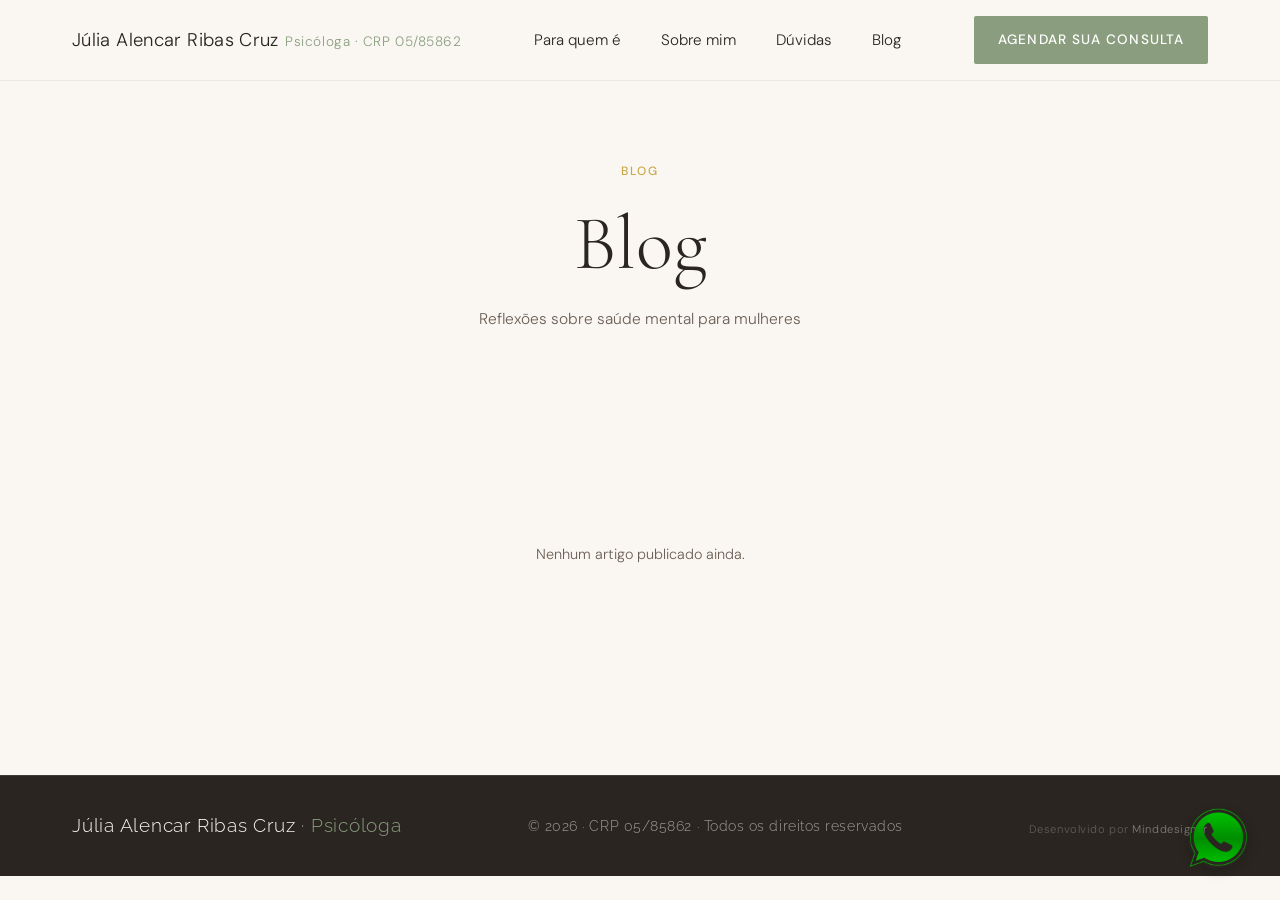
==== blog.html @ 01891c6b "página blog.html criada" ====
<!DOCTYPE html>
<html lang="pt-BR">
<head>
  <meta charset="UTF-8">
  <link rel="icon" type="image/x-icon" href="favicon.ico">
  <link rel="apple-touch-icon" href="apple-touch-icon.png">
  <meta name="viewport" content="width=device-width, initial-scale=1.0">
  <title>Blog · Júlia Alencar</title>
  <meta name="description" content="Reflexões sobre saúde mental para mulheres.">

  <link rel="preconnect" href="https://fonts.googleapis.com">
  <link rel="preconnect" href="https://fonts.gstatic.com" crossorigin>
  <link href="https://fonts.googleapis.com/css2?family=Cormorant+Garamond:ital,wght@0,300;0,400;1,300;1,400&family=DM+Sans:wght@300;400;500;700&display=swap" rel="stylesheet">
  <link href="https://fonts.googleapis.com/css2?family=Raleway:wght@300;400;500&display=swap" rel="stylesheet">

  <link rel="stylesheet" href="css/style.css?v=20">
  <script src="https://identity.netlify.com/v1/netlify-identity-widget.js"></script>
</head>
<body>

  <!-- ===================== NAV ===================== -->
  <header class="nav">
    <div class="container">
      <a href="/" class="nav-logo">
        <span class="nav-logo-name">Júlia Alencar<span class="nav-logo-extra"> Ribas Cruz</span></span>
        <span class="nav-logo-crp"><span class="nav-logo-extra">Psicóloga · </span>CRP 05/85862</span>
      </a>
      <ul class="nav-links">
        <li><a href="/#paraquem">Para quem é</a></li>
        <li><a href="/#sobre">Sobre mim</a></li>
        <li><a href="/#faq">Dúvidas</a></li>
        <li><a href="/blog">Blog</a></li>
      </ul>
      <div class="nav-cta">
        <a href="https://wa.me/5521990695000" class="btn btn-primary" target="_blank" rel="noopener">Agendar sua consulta</a>
      </div>
    </div>
  </header>

  <!-- ===================== BLOG HEADER ===================== -->
  <section class="blog-page-header">
    <span class="label">Blog</span>
    <h1>Blog</h1>
    <p class="blog-subtitle">Reflexões sobre saúde mental para mulheres</p>
  </section>

  <!-- ===================== BLOG GRID ===================== -->
  <section class="blog-section">
    <div class="blog-grid" id="blog-grid" data-limit="all">
      <div class="blog-loading">Carregando artigos...</div>
    </div>
  </section>

  <!-- ===================== FOOTER ===================== -->
  <footer class="footer">
    <div class="container">
      <div class="footer-logo">Júlia Alencar Ribas Cruz <span class="accent">· Psicóloga</span></div>
      <div class="footer-copy">© 2026 · CRP 05/85862 · Todos os direitos reservados</div>
      <div class="footer-agency">
        Desenvolvido por
        <a href="https://minddesigner.site" target="_blank" rel="noopener">Minddesigner</a>
      </div>
    </div>
  </footer>

  <a href="https://wa.me/5521990695000" class="whatsapp-float" target="_blank" rel="noopener" aria-label="Conversar no WhatsApp">
    <img src="img/iconewhats.png" alt="WhatsApp">
  </a>

  <script src="js/main.js?v=4"></script>
</body>
</html>
---- css/style.css ----
/* ===========================================================
   Júlia Alencar · Psicóloga — Stylesheet
   =========================================================== */

:root {
  --sage:        #8A9E7F;
  --sage-light:  #C5D4BC;
  --terra:       #C4845A;
  --gold:        #C9A84C;
  --bordeaux:    #7B2D3E;
  --cream:       #FAF7F2;
  --warm-white:  #F2EDE6;
  --ink:         #2A2520;
  --mid:         #6B5F56;
}

/* ---------- Reset & base ---------- */
* { margin: 0; padding: 0; box-sizing: border-box; }

html {
  scroll-behavior: smooth;
}

body {
  font-family: 'DM Sans', sans-serif;
  font-weight: 300;
  font-size: 1.05rem;
  color: var(--ink);
  background: var(--cream);
  line-height: 1.85;
  -webkit-font-smoothing: antialiased;
  overflow-x: hidden;
}

h1, h2, h3 {
  font-family: 'Cormorant Garamond', serif;
  color: var(--ink);
  line-height: 1.2;
}

h1 {
  font-size: clamp(3.5rem, 6vw, 5.5rem);
  font-weight: 300;
}

h2 {
  font-size: clamp(2.2rem, 3.5vw, 3.5rem);
  font-weight: 300;
}

h3 {
  font-size: clamp(1.5rem, 2.5vw, 2rem);
  font-weight: 400;
}

a {
  text-decoration: none;
  color: inherit;
}

.hero-content .subtitle,
.sobre-content p,
.faq-intro p,
.ajuda-content p,
.accordion-panel p,
.contato .subtitle,
.instagram .subtitle {
  text-align: justify;
}

img {
  display: block;
  max-width: 100%;
  filter: saturate(0.9);
}

.italic {
  font-style: italic;
}

/* ---------- Scroll-entrance animation (imagens) ----------
   Visíveis por padrão: o JS adiciona ".anim-ready" para esconder
   a imagem antes de animá-la. Se o JS não rodar, a foto permanece
   visível (sem animação) em vez de ficar invisível para sempre. */
.anim-img {
  transition: opacity 0.7s ease-out, transform 0.7s ease-out;
}

.anim-img.anim-ready.anim-left {
  opacity: 0;
  transform: translateX(-60px);
}

.anim-img.anim-ready.anim-right {
  opacity: 0;
  transform: translateX(60px);
}

.anim-img.anim-ready.anim-fade {
  opacity: 0;
  transform: translateY(20px);
}

@media (prefers-reduced-motion: reduce) {
  .anim-img {
    opacity: 1 !important;
    transform: none !important;
    transition: none !important;
  }
}

.container {
  max-width: 1200px;
  margin: 0 auto;
  padding: 0 2rem;
}

.eyebrow {
  font-family: 'DM Sans', sans-serif;
  font-weight: 500;
  text-transform: uppercase;
  letter-spacing: 0.12em;
  font-size: 0.8rem;
}

/* ---------- Buttons ---------- */
.btn {
  display: inline-block;
  font-family: 'DM Sans', sans-serif;
  font-weight: 500;
  font-size: 0.95rem;
  letter-spacing: 0.02em;
  padding: 0.95rem 2rem;
  border-radius: 2px;
  border: none;
  cursor: pointer;
  transition: background-color 0.2s ease, color 0.2s ease, opacity 0.2s ease;
}

.btn-primary,
.btn-whatsapp {
  padding: 1rem 2.5rem;
  text-transform: uppercase;
  letter-spacing: 0.08em;
  background: var(--sage);
  color: #FFFFFF;
}

.btn-primary:hover,
.btn-whatsapp:hover {
  background: var(--bordeaux);
}

.btn-ghost {
  background: transparent;
  color: var(--ink);
  border: 1px solid rgba(42, 37, 32, 0.2);
}

/* ---------- Blog ---------- */
.blog-page-header {
  padding: 10rem 5rem 3rem;
  text-align: center;
  background: var(--cream);
}
.blog-page-header .blog-subtitle {
  margin-top: 1rem;
}
.blog-section {
  padding: 7rem 5rem;
  background: var(--cream);
}
.blog-header {
  text-align: center;
  margin-bottom: 4rem;
}
.blog-subtitle {
  font-size: 0.97rem;
  color: var(--mid);
  font-weight: 300;
  line-height: 1.7;
  max-width: 480px;
  margin: 0 auto;
}
.blog-grid {
  display: grid;
  grid-template-columns: repeat(3, 1fr);
  gap: 2rem;
  margin-bottom: 3rem;
}
.blog-card {
  background: white;
  border-radius: 2px;
  overflow: hidden;
  border: 1px solid var(--sage-light);
  transition: transform 0.2s, box-shadow 0.2s;
}
.blog-card:hover {
  transform: translateY(-4px);
  box-shadow: 0 8px 24px rgba(0,0,0,0.08);
}
.blog-card-img {
  width: 100%;
  height: 200px;
  object-fit: cover;
  background: var(--warm-white);
}
.blog-card-body {
  padding: 1.5rem;
}
.blog-card-date {
  font-size: 0.72rem;
  color: var(--gold);
  letter-spacing: 0.1em;
  text-transform: uppercase;
  margin-bottom: 0.5rem;
}
.blog-card-title {
  font-family: 'Cormorant Garamond', serif;
  font-size: 1.3rem;
  font-weight: 400;
  color: var(--ink);
  margin-bottom: 0.8rem;
  line-height: 1.3;
}
.blog-card-excerpt {
  font-size: 0.88rem;
  color: var(--mid);
  font-weight: 300;
  line-height: 1.7;
  margin-bottom: 1rem;
}
.blog-card-link {
  font-size: 0.8rem;
  color: var(--sage);
  text-decoration: none;
  font-weight: 500;
  letter-spacing: 0.05em;
  border-bottom: 1px solid var(--sage-light);
  padding-bottom: 2px;
}
.blog-cta {
  text-align: center;
}
.blog-loading {
  text-align: center;
  color: var(--mid);
  font-size: 0.9rem;
  padding: 3rem;
  grid-column: 1/-1;
}
@media (max-width: 768px) {
  .blog-page-header { padding: 7rem 1.5rem 2rem; }
  .blog-section { padding: 4rem 1.5rem; }
  .blog-grid { grid-template-columns: 1fr; }
}

.btn-ghost:hover {
  border-color: var(--sage);
  color: var(--sage);
}

.btn-whatsapp {
  display: inline-flex;
  align-items: center;
  gap: 0.6rem;
}

.btn-whatsapp svg {
  width: 20px;
  height: 20px;
  fill: currentColor;
}

/* ---------- WhatsApp flutuante ---------- */
.whatsapp-float {
  position: fixed;
  bottom: 2rem;
  right: 2rem;
  width: 60px;
  height: 60px;
  z-index: 999;
  border-radius: 50%;
  box-shadow: 0 4px 12px rgba(0, 0, 0, 0.2);
  animation: whatsapp-pulse 1.5s ease-in-out infinite;
}

.whatsapp-float img {
  width: 100%;
  height: 100%;
  display: block;
  filter: none;
}

@keyframes whatsapp-pulse {
  0%, 100% { transform: scale(1); }
  50% { transform: scale(1.1); }
}

@media (prefers-reduced-motion: reduce) {
  .whatsapp-float {
    animation: none;
  }
}

/* ---------- Nav ---------- */
.nav {
  position: fixed;
  top: 0;
  left: 0;
  right: 0;
  z-index: 100;
  background: rgba(250, 247, 242, 0.92);
  backdrop-filter: blur(8px);
  -webkit-backdrop-filter: blur(8px);
  border-bottom: 1px solid rgba(138, 158, 127, 0.15);
}

.nav .container {
  display: flex;
  align-items: center;
  justify-content: space-between;
  height: 80px;
}

.nav-logo {
  display: flex;
  align-items: baseline;
  gap: 0.4rem;
  font-family: 'DM Sans', sans-serif;
  font-weight: 300;
}

.nav-logo-name {
  font-size: 1.15rem;
  color: var(--ink);
  letter-spacing: 0.02em;
}

.nav-logo-crp {
  font-size: 0.85rem;
  color: var(--sage);
  letter-spacing: 0.04em;
}

.nav-links {
  display: flex;
  gap: 2.5rem;
  list-style: none;
  font-size: 0.95rem;
}

.nav-links a {
  transition: color 0.2s ease;
}

.nav-links a:hover {
  color: var(--sage);
}

.nav-cta .btn {
  padding: 0.7rem 1.5rem;
  font-size: 0.85rem;
}

.nav-toggle {
  display: none;
}

/* ---------- Hero ---------- */
.hero {
  display: grid;
  grid-template-columns: 1fr 1fr;
  min-height: 100vh;
  padding-top: 80px;
  align-items: stretch;
}

.hero-content {
  padding: 3rem 4rem 3rem 2rem;
  max-width: 560px;
  display: flex;
  flex-direction: column;
  justify-content: center;
}

.hero-content .eyebrow {
  color: var(--gold);
  margin-bottom: 1.5rem;
}

.hero-content h1 {
  margin-bottom: 1.5rem;
}

.hero-content h1 .accent {
  font-style: italic;
  color: var(--terra);
}

.hero-content .subtitle {
  color: var(--mid);
  font-size: 1.1rem;
  margin-bottom: 1.5rem;
  max-width: 460px;
}

.hero-meta {
  font-family: 'DM Sans', sans-serif;
  font-size: 0.85rem;
  color: var(--mid);
  margin-bottom: 2rem;
}

.hero-actions {
  display: flex;
  gap: 1rem;
  flex-wrap: wrap;
}

.hero-media {
  position: relative;
  height: 100%;
  overflow: hidden;
}

.hero-media img {
  position: absolute;
  inset: 0;
  width: 100%;
  height: 100%;
  object-fit: cover;
  object-position: top center;
}

/* ---------- Sobre ---------- */
.sobre {
  display: grid;
  grid-template-columns: 1fr 1fr;
  background: var(--warm-white);
}

.sobre-media {
  position: relative;
  aspect-ratio: 4 / 5;
  overflow: hidden;
}

.sobre-media img {
  width: 100%;
  height: 100%;
  object-fit: cover;
  object-position: top center;
  position: absolute;
  inset: 0;
}

.sobre-media::after {
  content: '';
  position: absolute;
  inset: 0;
  background: linear-gradient(135deg, rgba(196, 132, 90, 0.08), transparent);
}

.sobre-content {
  padding: 5rem 4rem;
  display: flex;
  flex-direction: column;
  justify-content: center;
}

.label {
  font-family: 'DM Sans', sans-serif;
  font-weight: 500;
  text-transform: uppercase;
  letter-spacing: 0.18em;
  font-size: 0.75rem;
  color: var(--gold);
  margin-bottom: 1rem;
  display: block;
}

.sobre-content h2 {
  margin-bottom: 1.75rem;
}

.sobre-content h2 .accent {
  font-style: italic;
  color: var(--terra);
}

.sobre-content p {
  color: var(--mid);
  margin-bottom: 1.25rem;
  max-width: 520px;
}

.formacao-list {
  list-style: none;
  margin: 0.5rem 0 1.5rem;
  max-width: 520px;
}

.formacao-list li {
  margin-bottom: 0.6rem;
  color: var(--mid);
  font-size: 0.95rem;
}

.formacao-list li::before {
  content: '●';
  color: var(--sage);
  margin-right: 0.75rem;
  font-size: 0.6rem;
  vertical-align: middle;
}

.crp-line {
  margin-top: 1.5rem;
  padding-top: 1.25rem;
  border-top: 1px solid var(--sage);
  font-size: 0.9rem;
  color: var(--mid);
  max-width: 520px;
}

/* ---------- Section header (shared) ---------- */
.section-header {
  text-align: center;
  max-width: 640px;
  margin: 0 auto 3.5rem;
}

.section-header .label {
  margin-bottom: 1rem;
}

.section-header h2 {
  margin-bottom: 1.25rem;
}

.section-header .subtitle {
  color: var(--mid);
}

/* ---------- Para quem é ---------- */
.paraquem {
  background: var(--cream);
  padding: 6rem 0;
}

.cards-grid {
  display: grid;
  grid-template-columns: 1fr 1fr 1fr;
  align-items: stretch;
  gap: 1.5rem;
  max-width: 1200px;
  margin: 0 auto 3rem;
}

.card {
  background: var(--sage);
  border-left: 4px solid var(--terra);
  border-radius: 16px;
  padding: 2.5rem;
  box-shadow: 0 12px 28px rgba(138, 158, 127, 0.25);
}

.card-icon {
  display: flex;
  align-items: center;
  justify-content: center;
  width: 2.5rem;
  height: 2.5rem;
  border-radius: 50%;
  border: 2px solid #fff;
  color: #fff;
  font-size: 1.1rem;
  margin-bottom: 1.25rem;
}

.card h3 {
  font-family: 'DM Sans', sans-serif;
  font-weight: 700;
  color: #fff;
  font-size: 1.2rem;
  margin-bottom: 0.6rem;
}

.card p {
  color: #fff;
  opacity: 0.9;
  font-weight: 300;
  font-size: 0.95rem;
}

.paraquem-cta {
  text-align: center;
}

/* ---------- Como a psicoterapia pode te ajudar ---------- */
.ajuda {
  display: grid;
  grid-template-columns: 1fr 1fr;
  background: var(--warm-white);
}

.ajuda-content {
  padding: 5rem 4rem;
  display: flex;
  flex-direction: column;
  justify-content: center;
}

.ajuda-content h2 {
  margin-bottom: 1.75rem;
}

.ajuda-content h2 .accent {
  font-style: italic;
  color: var(--terra);
}

.ajuda-content p {
  color: var(--mid);
  margin-bottom: 1.25rem;
  max-width: 520px;
}

.ajuda-content .tags {
  margin-top: 0.75rem;
  max-width: 420px;
}

.ajuda-media {
  position: relative;
  aspect-ratio: 4 / 5;
  overflow: hidden;
}

.ajuda-media img {
  width: 100%;
  height: 100%;
  object-fit: cover;
  object-position: top center;
  position: absolute;
  inset: 0;
}

.tags {
  display: flex;
  flex-direction: row;
  gap: 1rem;
}

.tag {
  background: var(--sage-light);
  color: var(--sage);
  font-family: 'DM Sans', sans-serif;
  font-weight: 500;
  text-transform: uppercase;
  letter-spacing: 0.06em;
  font-size: 0.75rem;
  padding: 0.5rem 1rem;
  border-radius: 2px;
  text-align: center;
}

/* ---------- FAQ ---------- */
.faq {
  background: var(--warm-white);
  padding: 6rem 0;
}

.faq .container {
  display: grid;
  grid-template-columns: 2fr 3fr;
  gap: 4rem;
}

.faq-intro h2 {
  margin: 1rem 0 1.25rem;
}

.faq-intro p {
  color: var(--mid);
  margin-bottom: 1.5rem;
  max-width: 380px;
}

.faq-link {
  color: var(--sage);
  font-weight: 500;
  display: inline-block;
  transition: opacity 0.2s ease;
}

.faq-link:hover {
  opacity: 0.7;
}

.accordion-item {
  border-bottom: 1px solid rgba(138, 158, 127, 0.25);
}

.accordion-item:first-child {
  border-top: 1px solid rgba(138, 158, 127, 0.25);
}

.accordion-trigger {
  width: 100%;
  display: flex;
  justify-content: space-between;
  align-items: center;
  background: none;
  border: none;
  text-align: left;
  font-family: 'DM Sans', sans-serif;
  font-size: 1.05rem;
  font-weight: 500;
  color: var(--ink);
  padding: 1.5rem 0;
  cursor: pointer;
}

.accordion-trigger .arrow {
  flex-shrink: 0;
  margin-left: 1.5rem;
  transition: transform 0.25s ease;
  color: var(--sage);
}

.accordion-item.open .accordion-trigger .arrow {
  transform: rotate(180deg);
}

.accordion-panel {
  max-height: 0;
  overflow: hidden;
  transition: max-height 0.3s ease;
}

.accordion-panel p {
  color: var(--mid);
  padding-bottom: 1.5rem;
  max-width: 560px;
}

/* ---------- CTA Final / Contato ---------- */
.contato {
  background: var(--ink);
  padding: 6rem 0;
}

.contato .container {
  display: grid;
  grid-template-columns: 1fr 1fr;
  gap: 3rem;
  align-items: center;
}


.contato h2 {
  color: var(--cream);
  margin-bottom: 1.25rem;
}

.contato h2 .accent {
  font-style: italic;
  color: var(--sage-light);
}

.contato .subtitle {
  color: var(--warm-white);
  opacity: 0.8;
  max-width: 440px;
}

.contato-right {
  display: flex;
  flex-direction: column;
  align-items: flex-start;
  gap: 1rem;
}

.contato-note {
  color: var(--warm-white);
  opacity: 0.7;
  font-size: 0.9rem;
}

/* ---------- Instagram ---------- */
.instagram {
  display: grid;
  grid-template-columns: 1fr 1fr;
  min-height: 100vh;
  background: var(--ink);
}

.instagram-media {
  position: relative;
  overflow: hidden;
}

.instagram-media img {
  width: 100%;
  height: 100%;
  object-fit: cover;
  object-position: center top;
  position: absolute;
  inset: 0;
}

.instagram-content {
  padding: 4rem;
  display: flex;
  flex-direction: column;
  justify-content: center;
}

.instagram .label {
  margin-bottom: 1.25rem;
}

.instagram h2 {
  color: var(--cream);
  margin-bottom: 1.5rem;
}

.instagram .subtitle {
  color: var(--warm-white);
  opacity: 0.8;
  max-width: 460px;
  margin-bottom: 2rem;
}

.instagram-handle {
  display: block;
  font-family: 'Cormorant Garamond', serif;
  font-style: italic;
  font-size: 1.4rem;
  color: var(--sage-light);
  margin-bottom: 2.25rem;
}

/* ---------- Footer ---------- */
.footer {
  background: var(--ink);
  border-top: 1px solid rgba(250, 247, 242, 0.1);
  padding: 2rem 0;
}

.footer .container {
  display: flex;
  justify-content: space-between;
  align-items: center;
  flex-wrap: wrap;
  gap: 1rem;
}

.footer-logo {
  font-family: 'Raleway', sans-serif;
  font-weight: 300;
  letter-spacing: 0.04em;
  font-size: 1.2rem;
  color: var(--cream);
}

.footer-logo .accent {
  color: var(--sage);
}

.footer-copy {
  font-family: 'Raleway', sans-serif;
  font-weight: 300;
  letter-spacing: 0.04em;
  color: var(--warm-white);
  opacity: 0.6;
  font-size: 0.85rem;
}

.footer-agency {
  font-family: 'DM Sans', sans-serif;
  font-size: 0.7rem;
  color: rgba(255, 255, 255, 0.25);
  letter-spacing: 0.05em;
  margin-top: 0.4rem;
}

.footer-agency a {
  color: rgba(255, 255, 255, 0.4);
  text-decoration: none;
  transition: color 0.2s;
}

.footer-agency a:hover {
  color: #8A9E7F;
}

/* ---------- Placeholder TODO ---------- */
.todo {
  background: rgba(201, 168, 76, 0.15);
  border: 1px dashed var(--gold);
  padding: 0.1rem 0.4rem;
  font-size: 0.85em;
}

/* ===========================================================
   Responsividade
   =========================================================== */
@media (max-width: 900px) {
  .container {
    padding: 0 1.5rem;
  }

  .nav-links {
    display: none;
  }

  .nav .container {
    height: auto;
    padding-top: 1rem;
    padding-bottom: 1rem;
  }

  .nav-logo {
    flex-shrink: 1;
    min-width: 0;
  }

  .nav-cta {
    flex-shrink: 0;
  }

  .nav-cta .btn {
    padding: 0.55rem 0.9rem;
    font-size: 0.72rem;
    white-space: nowrap;
  }

  .hero,
  .sobre,
  .ajuda,
  .faq .container,
  .contato .container {
    grid-template-columns: 1fr;
  }

  .hero {
    min-height: auto;
  }

  .hero-content {
    padding: 3rem 2rem 2rem;
    max-width: 100%;
  }

  .hero-media {
    min-height: 70vh;
  }

  .sobre-content,
  .ajuda-content {
    padding: 3rem 2rem;
  }

  .hero-media {
    order: -1;
  }

  .ajuda-media {
    order: -1;
  }

  .cards-grid {
    grid-template-columns: 1fr;
  }

  .faq {
    padding: 4rem 0;
  }

  .faq .container {
    gap: 2.5rem;
  }

  .contato .container {
    text-align: left;
  }

  .contato-right {
    align-items: flex-start;
  }

  .instagram {
    grid-template-columns: 1fr;
    min-height: auto;
  }

  .instagram-media {
    min-height: 420px;
  }

  .instagram-content {
    padding: 3rem 2rem;
  }

  .footer .container {
    flex-direction: column;
    align-items: flex-start;
  }
}

@media (max-width: 768px) {
  .container {
    padding: 0 1.25rem;
  }

  .nav {
    display: flex;
    flex-direction: column;
    align-items: center;
    text-align: center;
    padding: 0.6rem 1rem;
  }

  .nav .container {
    display: contents;
  }

  .nav-logo {
    text-align: center;
  }

  .nav-cta {
    width: 100%;
    margin-top: 0.4rem;
  }

  .nav-logo-name {
    font-size: 0.72rem;
    white-space: nowrap;
    text-align: center;
  }

  .nav-logo-crp {
    font-size: 0.62rem;
    white-space: nowrap;
    text-align: center;
  }

  .nav-logo-crp::before {
    content: "· ";
  }

  .footer-logo {
    font-size: 0.7rem;
    white-space: nowrap;
  }

  .footer-copy {
    font-size: 0.62rem;
    white-space: nowrap;
  }

  .hero-content {
    padding-left: 1.25rem;
    padding-right: 1.25rem;
  }

  .hero {
    padding-bottom: 2rem;
  }

  .paraquem {
    padding-top: 2rem;
  }

  .sobre-content,
  .ajuda-content,
  .instagram-content {
    padding-left: 1.25rem;
    padding-right: 1.25rem;
  }

  .tags {
    gap: 0.5rem;
    flex-wrap: wrap;
  }

  .tag {
    font-size: 0.65rem;
    letter-spacing: 0.03em;
    padding: 0.45rem 0.65rem;
  }

  .nav-cta .btn {
    display: block;
    width: 100%;
    margin: 0 auto;
    text-align: center;
    padding: 0.5rem 1rem;
    font-size: 0.75rem;
  }

  .hero-actions .btn,
  .paraquem-cta .btn,
  .instagram-content .btn,
  .contato-right .btn {
    width: 100%;
    text-align: center;
    justify-content: center;
  }

  .hero-media,
  .sobre-media,
  .ajuda-media,
  .instagram-media {
    width: 100%;
    aspect-ratio: auto;
  }

  .hero-media {
    height: 420px;
    min-height: 420px;
  }

  .hero-media img {
    object-position: center 5%;
  }

  .sobre-media {
    height: 420px;
    min-height: 420px;
  }

  .sobre-media img {
    object-position: center top;
  }

  .ajuda-media {
    height: 420px;
    min-height: 420px;
  }

  .ajuda-media img {
    object-position: center 15%;
  }

  .instagram-media {
    height: 400px;
    min-height: 400px;
  }

  .instagram-media img {
    object-position: center 5%;
  }

  .whatsapp-float {
    bottom: 1rem;
    right: 1rem;
  }
}
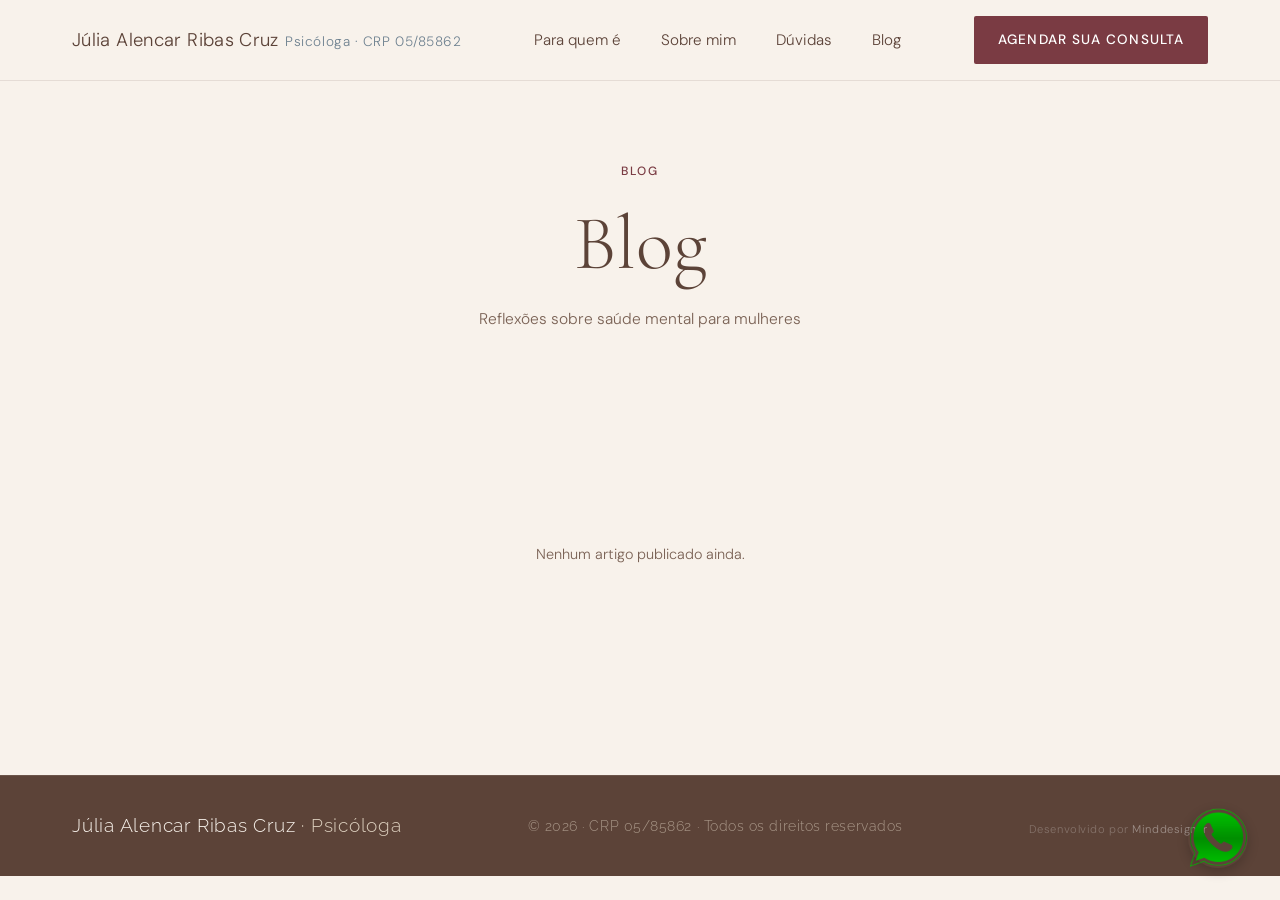
==== commit c171035e: "blog: três novos artigos da Júlia" ====
--- a/blog.html
+++ b/blog.html
@@ -13,7 +13,7 @@
   <link href="https://fonts.googleapis.com/css2?family=Cormorant+Garamond:ital,wght@0,300;0,400;1,300;1,400&family=DM+Sans:wght@300;400;500;700&display=swap" rel="stylesheet">
   <link href="https://fonts.googleapis.com/css2?family=Raleway:wght@300;400;500&display=swap" rel="stylesheet">
 
-  <link rel="stylesheet" href="css/style.css?v=20">
+  <link rel="stylesheet" href="css/style.css?v=22">
   <script src="https://identity.netlify.com/v1/netlify-identity-widget.js"></script>
 </head>
 <body>
--- a/css/style.css
+++ b/css/style.css
@@ -1,32 +1,34 @@
 /* ===========================================================
    Júlia Alencar · Psicóloga — Stylesheet
+   Nova paleta: Acolhimento, profundidade e transformação
    =========================================================== */
 
 :root {
-  --sage:        #8A9E7F;
-  --sage-light:  #C5D4BC;
-  --terra:       #C4845A;
-  --gold:        #C9A84C;
-  --bordeaux:    #7B2D3E;
-  --cream:       #FAF7F2;
-  --warm-white:  #F2EDE6;
-  --ink:         #2A2520;
-  --mid:         #6B5F56;
+  /* Paleta oficial — Júlia Alencar · "Acolhimento, profundidade e transformação" */
+  --creme:         #F8F2EB;  /* Fundo principal                  50% */
+  --bege:          #DCCFBE;  /* Cards e seções                   20% */
+  --azul:          #6F8290;  /* Botões secundários, links         15% */
+  --marrom:        #5C4338;  /* Títulos e textos                  10% */
+  --vinho:         #7A3B43;  /* Botões principais                  5% */
+  --oliva:         #8C9A7D;  /* Detalhes e ícones                    */
+
+  /* Tom derivado — não é cor oficial, mas necessário para texto secundário */
+  --mid:           #7a6255;  /* Marrom suavizado — subtítulos, parágrafos de apoio */
+
+  /* Hover de botões primários — vinho ligeiramente escurecido */
+  --vinho-escuro:  #5a2830;
 }
 
 /* ---------- Reset & base ---------- */
 * { margin: 0; padding: 0; box-sizing: border-box; }
-
-html {
-  scroll-behavior: smooth;
-}
+html { scroll-behavior: smooth; }
 
 body {
   font-family: 'DM Sans', sans-serif;
   font-weight: 300;
   font-size: 1.05rem;
-  color: var(--ink);
-  background: var(--cream);
+  color: var(--marrom);
+  background: var(--creme);
   line-height: 1.85;
   -webkit-font-smoothing: antialiased;
   overflow-x: hidden;
@@ -34,29 +36,15 @@
 
 h1, h2, h3 {
   font-family: 'Cormorant Garamond', serif;
-  color: var(--ink);
+  color: var(--marrom);
   line-height: 1.2;
 }
 
-h1 {
-  font-size: clamp(3.5rem, 6vw, 5.5rem);
-  font-weight: 300;
-}
-
-h2 {
-  font-size: clamp(2.2rem, 3.5vw, 3.5rem);
-  font-weight: 300;
-}
-
-h3 {
-  font-size: clamp(1.5rem, 2.5vw, 2rem);
-  font-weight: 400;
-}
-
-a {
-  text-decoration: none;
-  color: inherit;
-}
+h1 { font-size: clamp(3.5rem, 6vw, 5.5rem); font-weight: 300; }
+h2 { font-size: clamp(2.2rem, 3.5vw, 3.5rem); font-weight: 300; }
+h3 { font-size: clamp(1.5rem, 2.5vw, 2rem); font-weight: 400; }
+
+a { text-decoration: none; color: inherit; }
 
 .hero-content .subtitle,
 .sobre-content p,
@@ -68,52 +56,19 @@
   text-align: justify;
 }
 
-img {
-  display: block;
-  max-width: 100%;
-  filter: saturate(0.9);
-}
-
-.italic {
-  font-style: italic;
-}
-
-/* ---------- Scroll-entrance animation (imagens) ----------
-   Visíveis por padrão: o JS adiciona ".anim-ready" para esconder
-   a imagem antes de animá-la. Se o JS não rodar, a foto permanece
-   visível (sem animação) em vez de ficar invisível para sempre. */
-.anim-img {
-  transition: opacity 0.7s ease-out, transform 0.7s ease-out;
-}
-
-.anim-img.anim-ready.anim-left {
-  opacity: 0;
-  transform: translateX(-60px);
-}
-
-.anim-img.anim-ready.anim-right {
-  opacity: 0;
-  transform: translateX(60px);
-}
-
-.anim-img.anim-ready.anim-fade {
-  opacity: 0;
-  transform: translateY(20px);
-}
-
+img { display: block; max-width: 100%; filter: saturate(0.9); }
+.italic { font-style: italic; }
+
+/* ---------- Animações ---------- */
+.anim-img { transition: opacity 0.7s ease-out, transform 0.7s ease-out; }
+.anim-img.anim-ready.anim-left { opacity: 0; transform: translateX(-60px); }
+.anim-img.anim-ready.anim-right { opacity: 0; transform: translateX(60px); }
+.anim-img.anim-ready.anim-fade { opacity: 0; transform: translateY(20px); }
 @media (prefers-reduced-motion: reduce) {
-  .anim-img {
-    opacity: 1 !important;
-    transform: none !important;
-    transition: none !important;
-  }
-}
-
-.container {
-  max-width: 1200px;
-  margin: 0 auto;
-  padding: 0 2rem;
-}
+  .anim-img { opacity: 1 !important; transform: none !important; transition: none !important; }
+}
+
+.container { max-width: 1200px; margin: 0 auto; padding: 0 2rem; }
 
 .eyebrow {
   font-family: 'DM Sans', sans-serif;
@@ -121,6 +76,7 @@
   text-transform: uppercase;
   letter-spacing: 0.12em;
   font-size: 0.8rem;
+  color: var(--vinho);
 }
 
 /* ---------- Buttons ---------- */
@@ -142,1022 +98,300 @@
   padding: 1rem 2.5rem;
   text-transform: uppercase;
   letter-spacing: 0.08em;
-  background: var(--sage);
+  background: var(--vinho);
   color: #FFFFFF;
 }
 
 .btn-primary:hover,
-.btn-whatsapp:hover {
-  background: var(--bordeaux);
-}
+.btn-whatsapp:hover { background: var(--vinho-escuro); }
 
 .btn-ghost {
   background: transparent;
-  color: var(--ink);
-  border: 1px solid rgba(42, 37, 32, 0.2);
-}
+  color: var(--marrom);
+  border: 1px solid rgba(92, 67, 56, 0.3);
+}
+
+.btn-ghost:hover { border-color: var(--azul); color: var(--azul); }
+
+.btn-whatsapp { display: inline-flex; align-items: center; gap: 0.6rem; }
+.btn-whatsapp svg { width: 20px; height: 20px; fill: currentColor; }
 
 /* ---------- Blog ---------- */
-.blog-page-header {
-  padding: 10rem 5rem 3rem;
-  text-align: center;
-  background: var(--cream);
-}
-.blog-page-header .blog-subtitle {
-  margin-top: 1rem;
-}
-.blog-section {
-  padding: 7rem 5rem;
-  background: var(--cream);
-}
-.blog-header {
-  text-align: center;
-  margin-bottom: 4rem;
-}
+.blog-page-header { padding: 10rem 5rem 3rem; text-align: center; background: var(--creme); }
+.blog-page-header .blog-subtitle { margin-top: 1rem; }
+.blog-section { padding: 7rem 5rem; background: var(--creme); }
+.blog-header { text-align: center; margin-bottom: 4rem; }
 .blog-subtitle {
-  font-size: 0.97rem;
-  color: var(--mid);
-  font-weight: 300;
-  line-height: 1.7;
-  max-width: 480px;
-  margin: 0 auto;
+  font-size: 0.97rem; color: var(--mid); font-weight: 300;
+  line-height: 1.7; max-width: 480px; margin: 0 auto;
 }
 .blog-grid {
-  display: grid;
-  grid-template-columns: repeat(3, 1fr);
-  gap: 2rem;
-  margin-bottom: 3rem;
+  display: grid; grid-template-columns: repeat(3, 1fr);
+  gap: 2rem; margin-bottom: 3rem;
 }
 .blog-card {
-  background: white;
-  border-radius: 2px;
-  overflow: hidden;
-  border: 1px solid var(--sage-light);
-  transition: transform 0.2s, box-shadow 0.2s;
-}
-.blog-card:hover {
-  transform: translateY(-4px);
-  box-shadow: 0 8px 24px rgba(0,0,0,0.08);
-}
-.blog-card-img {
-  width: 100%;
-  height: 200px;
-  object-fit: cover;
-  background: var(--warm-white);
-}
-.blog-card-body {
-  padding: 1.5rem;
-}
+  background: white; border-radius: 2px; overflow: hidden;
+  border: 1px solid var(--bege); transition: transform 0.2s, box-shadow 0.2s;
+}
+.blog-card:hover { transform: translateY(-4px); box-shadow: 0 8px 24px rgba(0,0,0,0.08); }
+.blog-card-img { width: 100%; height: 200px; object-fit: cover; background: var(--bege); }
+.blog-card-body { padding: 1.5rem; }
 .blog-card-date {
-  font-size: 0.72rem;
-  color: var(--gold);
-  letter-spacing: 0.1em;
-  text-transform: uppercase;
-  margin-bottom: 0.5rem;
+  font-size: 0.72rem; color: var(--azul);
+  letter-spacing: 0.1em; text-transform: uppercase; margin-bottom: 0.5rem;
 }
 .blog-card-title {
-  font-family: 'Cormorant Garamond', serif;
-  font-size: 1.3rem;
-  font-weight: 400;
-  color: var(--ink);
-  margin-bottom: 0.8rem;
-  line-height: 1.3;
-}
-.blog-card-excerpt {
-  font-size: 0.88rem;
-  color: var(--mid);
-  font-weight: 300;
-  line-height: 1.7;
-  margin-bottom: 1rem;
-}
+  font-family: 'Cormorant Garamond', serif; font-size: 1.3rem;
+  font-weight: 400; color: var(--marrom); margin-bottom: 0.8rem; line-height: 1.3;
+}
+.blog-card-excerpt { font-size: 0.88rem; color: var(--mid); font-weight: 300; line-height: 1.7; margin-bottom: 1rem; }
 .blog-card-link {
-  font-size: 0.8rem;
-  color: var(--sage);
-  text-decoration: none;
-  font-weight: 500;
-  letter-spacing: 0.05em;
-  border-bottom: 1px solid var(--sage-light);
-  padding-bottom: 2px;
-}
-.blog-cta {
-  text-align: center;
-}
-.blog-loading {
-  text-align: center;
-  color: var(--mid);
-  font-size: 0.9rem;
-  padding: 3rem;
-  grid-column: 1/-1;
-}
+  font-size: 0.8rem; color: var(--vinho); text-decoration: none;
+  font-weight: 500; letter-spacing: 0.05em;
+  border-bottom: 1px solid var(--bege); padding-bottom: 2px;
+}
+.blog-cta { text-align: center; }
+.blog-loading { text-align: center; color: var(--mid); font-size: 0.9rem; padding: 3rem; grid-column: 1/-1; }
 @media (max-width: 768px) {
   .blog-page-header { padding: 7rem 1.5rem 2rem; }
   .blog-section { padding: 4rem 1.5rem; }
   .blog-grid { grid-template-columns: 1fr; }
 }
 
-.btn-ghost:hover {
-  border-color: var(--sage);
-  color: var(--sage);
-}
-
-.btn-whatsapp {
-  display: inline-flex;
-  align-items: center;
-  gap: 0.6rem;
-}
-
-.btn-whatsapp svg {
-  width: 20px;
-  height: 20px;
-  fill: currentColor;
-}
-
 /* ---------- WhatsApp flutuante ---------- */
 .whatsapp-float {
-  position: fixed;
-  bottom: 2rem;
-  right: 2rem;
-  width: 60px;
-  height: 60px;
-  z-index: 999;
-  border-radius: 50%;
-  box-shadow: 0 4px 12px rgba(0, 0, 0, 0.2);
+  position: fixed; bottom: 2rem; right: 2rem;
+  width: 60px; height: 60px; z-index: 999; border-radius: 50%;
+  box-shadow: 0 4px 12px rgba(0,0,0,0.2);
   animation: whatsapp-pulse 1.5s ease-in-out infinite;
 }
-
-.whatsapp-float img {
-  width: 100%;
-  height: 100%;
-  display: block;
-  filter: none;
-}
-
-@keyframes whatsapp-pulse {
-  0%, 100% { transform: scale(1); }
-  50% { transform: scale(1.1); }
-}
-
-@media (prefers-reduced-motion: reduce) {
-  .whatsapp-float {
-    animation: none;
-  }
-}
+.whatsapp-float img { width: 100%; height: 100%; display: block; filter: none; }
+@keyframes whatsapp-pulse { 0%, 100% { transform: scale(1); } 50% { transform: scale(1.1); } }
+@media (prefers-reduced-motion: reduce) { .whatsapp-float { animation: none; } }
 
 /* ---------- Nav ---------- */
 .nav {
-  position: fixed;
-  top: 0;
-  left: 0;
-  right: 0;
-  z-index: 100;
-  background: rgba(250, 247, 242, 0.92);
-  backdrop-filter: blur(8px);
-  -webkit-backdrop-filter: blur(8px);
-  border-bottom: 1px solid rgba(138, 158, 127, 0.15);
-}
-
-.nav .container {
-  display: flex;
-  align-items: center;
-  justify-content: space-between;
-  height: 80px;
-}
-
-.nav-logo {
-  display: flex;
-  align-items: baseline;
-  gap: 0.4rem;
-  font-family: 'DM Sans', sans-serif;
-  font-weight: 300;
-}
-
-.nav-logo-name {
-  font-size: 1.15rem;
-  color: var(--ink);
-  letter-spacing: 0.02em;
-}
-
-.nav-logo-crp {
-  font-size: 0.85rem;
-  color: var(--sage);
-  letter-spacing: 0.04em;
-}
-
-.nav-links {
-  display: flex;
-  gap: 2.5rem;
-  list-style: none;
-  font-size: 0.95rem;
-}
-
-.nav-links a {
-  transition: color 0.2s ease;
-}
-
-.nav-links a:hover {
-  color: var(--sage);
-}
-
-.nav-cta .btn {
-  padding: 0.7rem 1.5rem;
-  font-size: 0.85rem;
-}
-
-.nav-toggle {
-  display: none;
-}
+  position: fixed; top: 0; left: 0; right: 0; z-index: 100;
+  background: rgba(248, 242, 235, 0.95);
+  backdrop-filter: blur(8px); -webkit-backdrop-filter: blur(8px);
+  border-bottom: 1px solid rgba(92, 67, 56, 0.12);
+}
+.nav .container { display: flex; align-items: center; justify-content: space-between; height: 80px; }
+.nav-logo { display: flex; align-items: baseline; gap: 0.4rem; font-family: 'DM Sans', sans-serif; font-weight: 300; }
+.nav-logo-name { font-size: 1.15rem; color: var(--marrom); letter-spacing: 0.02em; }
+.nav-logo-crp { font-size: 0.85rem; color: var(--azul); letter-spacing: 0.04em; }
+.nav-links { display: flex; gap: 2.5rem; list-style: none; font-size: 0.95rem; }
+.nav-links a { transition: color 0.2s ease; }
+.nav-links a:hover { color: var(--vinho); }
+.nav-cta .btn { padding: 0.7rem 1.5rem; font-size: 0.85rem; }
+.nav-toggle { display: none; }
 
 /* ---------- Hero ---------- */
 .hero {
-  display: grid;
-  grid-template-columns: 1fr 1fr;
-  min-height: 100vh;
-  padding-top: 80px;
-  align-items: stretch;
-}
-
+  display: grid; grid-template-columns: 1fr 1fr;
+  min-height: 100vh; align-items: stretch;
+}
 .hero-content {
-  padding: 3rem 4rem 3rem 2rem;
-  max-width: 560px;
-  display: flex;
-  flex-direction: column;
-  justify-content: center;
-}
-
-.hero-content .eyebrow {
-  color: var(--gold);
-  margin-bottom: 1.5rem;
-}
-
-.hero-content h1 {
-  margin-bottom: 1.5rem;
-}
-
-.hero-content h1 .accent {
-  font-style: italic;
-  color: var(--terra);
-}
-
-.hero-content .subtitle {
-  color: var(--mid);
-  font-size: 1.1rem;
-  margin-bottom: 1.5rem;
-  max-width: 460px;
-}
-
-.hero-meta {
-  font-family: 'DM Sans', sans-serif;
-  font-size: 0.85rem;
-  color: var(--mid);
-  margin-bottom: 2rem;
-}
-
-.hero-actions {
-  display: flex;
-  gap: 1rem;
-  flex-wrap: wrap;
-}
-
-.hero-media {
-  position: relative;
-  height: 100%;
-  overflow: hidden;
-}
-
-.hero-media img {
-  position: absolute;
-  inset: 0;
-  width: 100%;
-  height: 100%;
-  object-fit: cover;
-  object-position: top center;
+  padding: 8rem 4rem 3rem 2rem; max-width: 560px;
+  display: flex; flex-direction: column; justify-content: center;
+}
+.hero-content .eyebrow { color: var(--vinho); margin-bottom: 1.5rem; }
+.hero-content h1 { margin-bottom: 1.5rem; }
+.hero-content h1 .accent { font-style: italic; color: var(--vinho); }
+.hero-content .subtitle { color: var(--mid); font-size: 1.1rem; margin-bottom: 1.5rem; max-width: 460px; }
+.hero-meta { font-family: 'DM Sans', sans-serif; font-size: 0.85rem; color: var(--mid); margin-bottom: 2rem; }
+.hero-actions { display: flex; gap: 1rem; flex-wrap: wrap; }
+.hero-media { position: relative; height: 100%; overflow: hidden; }
+.hero-media img { position: absolute; inset: 0; width: 100%; height: 100%; object-fit: cover; object-position: top; }
+.hero-media::before {
+  content: ''; position: absolute; inset: 0; z-index: 1;
+  background: linear-gradient(to right, var(--creme) 0%, transparent 12%);
+  pointer-events: none;
 }
 
 /* ---------- Sobre ---------- */
-.sobre {
-  display: grid;
-  grid-template-columns: 1fr 1fr;
-  background: var(--warm-white);
-}
-
-.sobre-media {
-  position: relative;
-  aspect-ratio: 4 / 5;
-  overflow: hidden;
-}
-
-.sobre-media img {
-  width: 100%;
-  height: 100%;
-  object-fit: cover;
-  object-position: top center;
-  position: absolute;
-  inset: 0;
-}
-
+.sobre { display: grid; grid-template-columns: 1fr 1fr; background: var(--bege); }
+.sobre-media { position: relative; aspect-ratio: 4/5; overflow: hidden; }
+.sobre-media img { width: 100%; height: 100%; object-fit: cover; object-position: top; position: absolute; inset: 0; }
 .sobre-media::after {
-  content: '';
-  position: absolute;
-  inset: 0;
-  background: linear-gradient(135deg, rgba(196, 132, 90, 0.08), transparent);
-}
-
-.sobre-content {
-  padding: 5rem 4rem;
-  display: flex;
-  flex-direction: column;
-  justify-content: center;
-}
+  content: ''; position: absolute; inset: 0;
+  background: linear-gradient(135deg, rgba(111,130,144,0.08), transparent);
+}
+.sobre-content { padding: 5rem 4rem; display: flex; flex-direction: column; justify-content: center; }
 
 .label {
-  font-family: 'DM Sans', sans-serif;
-  font-weight: 500;
-  text-transform: uppercase;
-  letter-spacing: 0.18em;
-  font-size: 0.75rem;
-  color: var(--gold);
-  margin-bottom: 1rem;
-  display: block;
-}
-
-.sobre-content h2 {
-  margin-bottom: 1.75rem;
-}
-
-.sobre-content h2 .accent {
-  font-style: italic;
-  color: var(--terra);
-}
-
-.sobre-content p {
-  color: var(--mid);
-  margin-bottom: 1.25rem;
-  max-width: 520px;
-}
-
-.formacao-list {
-  list-style: none;
-  margin: 0.5rem 0 1.5rem;
-  max-width: 520px;
-}
-
-.formacao-list li {
-  margin-bottom: 0.6rem;
-  color: var(--mid);
-  font-size: 0.95rem;
-}
-
-.formacao-list li::before {
-  content: '●';
-  color: var(--sage);
-  margin-right: 0.75rem;
-  font-size: 0.6rem;
-  vertical-align: middle;
-}
-
-.crp-line {
-  margin-top: 1.5rem;
-  padding-top: 1.25rem;
-  border-top: 1px solid var(--sage);
-  font-size: 0.9rem;
-  color: var(--mid);
-  max-width: 520px;
-}
-
-/* ---------- Section header (shared) ---------- */
-.section-header {
-  text-align: center;
-  max-width: 640px;
-  margin: 0 auto 3.5rem;
-}
-
-.section-header .label {
-  margin-bottom: 1rem;
-}
-
-.section-header h2 {
-  margin-bottom: 1.25rem;
-}
-
-.section-header .subtitle {
-  color: var(--mid);
-}
+  font-family: 'DM Sans', sans-serif; font-weight: 500;
+  text-transform: uppercase; letter-spacing: 0.18em;
+  font-size: 0.75rem; color: var(--vinho); margin-bottom: 1rem; display: block;
+}
+
+.sobre-content h2 { margin-bottom: 1.75rem; }
+.sobre-content h2 .accent { font-style: italic; color: var(--vinho); }
+.sobre-content p { color: var(--mid); margin-bottom: 1.25rem; max-width: 520px; }
+
+.formacao-list { list-style: none; margin: 0.5rem 0 1.5rem; max-width: 520px; }
+.formacao-list li { margin-bottom: 0.6rem; color: var(--mid); font-size: 0.95rem; }
+.formacao-list li::before { content: '●'; color: var(--oliva); margin-right: 0.75rem; font-size: 0.6rem; vertical-align: middle; }
+
+.crp-line { margin-top: 1.5rem; padding-top: 1.25rem; border-top: 1px solid var(--azul); font-size: 0.9rem; color: var(--mid); max-width: 520px; }
+
+/* ---------- Section header ---------- */
+.section-header { text-align: center; max-width: 640px; margin: 0 auto 3.5rem; }
+.section-header .label { margin-bottom: 1rem; }
+.section-header h2 { margin-bottom: 1.25rem; }
+.section-header .subtitle { color: var(--mid); }
 
 /* ---------- Para quem é ---------- */
-.paraquem {
-  background: var(--cream);
-  padding: 6rem 0;
-}
-
+.paraquem { background: var(--creme); padding: 6rem 0; }
 .cards-grid {
-  display: grid;
-  grid-template-columns: 1fr 1fr 1fr;
-  align-items: stretch;
-  gap: 1.5rem;
-  max-width: 1200px;
-  margin: 0 auto 3rem;
-}
-
+  display: grid; grid-template-columns: 1fr 1fr 1fr;
+  align-items: stretch; gap: 1.5rem; max-width: 1200px; margin: 0 auto 3rem;
+}
 .card {
-  background: var(--sage);
-  border-left: 4px solid var(--terra);
-  border-radius: 16px;
-  padding: 2.5rem;
-  box-shadow: 0 12px 28px rgba(138, 158, 127, 0.25);
-}
-
+  background: var(--bege); border-left: 4px solid var(--vinho);
+  border-radius: 16px; padding: 2.5rem;
+  box-shadow: 0 12px 28px rgba(92,67,56,0.12);
+}
 .card-icon {
-  display: flex;
-  align-items: center;
-  justify-content: center;
-  width: 2.5rem;
-  height: 2.5rem;
-  border-radius: 50%;
-  border: 2px solid #fff;
-  color: #fff;
-  font-size: 1.1rem;
-  margin-bottom: 1.25rem;
-}
-
-.card h3 {
-  font-family: 'DM Sans', sans-serif;
-  font-weight: 700;
-  color: #fff;
-  font-size: 1.2rem;
-  margin-bottom: 0.6rem;
-}
-
-.card p {
-  color: #fff;
-  opacity: 0.9;
-  font-weight: 300;
-  font-size: 0.95rem;
-}
-
-.paraquem-cta {
-  text-align: center;
-}
-
-/* ---------- Como a psicoterapia pode te ajudar ---------- */
-.ajuda {
-  display: grid;
-  grid-template-columns: 1fr 1fr;
-  background: var(--warm-white);
-}
-
-.ajuda-content {
-  padding: 5rem 4rem;
-  display: flex;
-  flex-direction: column;
-  justify-content: center;
-}
-
-.ajuda-content h2 {
-  margin-bottom: 1.75rem;
-}
-
-.ajuda-content h2 .accent {
-  font-style: italic;
-  color: var(--terra);
-}
-
-.ajuda-content p {
-  color: var(--mid);
-  margin-bottom: 1.25rem;
-  max-width: 520px;
-}
-
-.ajuda-content .tags {
-  margin-top: 0.75rem;
-  max-width: 420px;
-}
-
-.ajuda-media {
-  position: relative;
-  aspect-ratio: 4 / 5;
-  overflow: hidden;
-}
-
-.ajuda-media img {
-  width: 100%;
-  height: 100%;
-  object-fit: cover;
-  object-position: top center;
-  position: absolute;
-  inset: 0;
-}
-
-.tags {
-  display: flex;
-  flex-direction: row;
-  gap: 1rem;
-}
-
+  display: flex; align-items: center; justify-content: center;
+  width: 2.5rem; height: 2.5rem; border-radius: 50%;
+  border: 2px solid var(--vinho); color: var(--vinho);
+  font-size: 1.1rem; margin-bottom: 1.25rem;
+}
+.card h3 { font-family: 'DM Sans', sans-serif; font-weight: 700; color: var(--marrom); font-size: 1.2rem; margin-bottom: 0.6rem; }
+.card p { color: var(--mid); font-weight: 300; font-size: 0.95rem; }
+.paraquem-cta { text-align: center; }
+
+/* ---------- Ajuda ---------- */
+.ajuda { display: grid; grid-template-columns: 1fr 1fr; background: var(--bege); }
+.ajuda-content { padding: 5rem 4rem; display: flex; flex-direction: column; justify-content: center; }
+.ajuda-content h2 { margin-bottom: 1.75rem; }
+.ajuda-content h2 .accent { font-style: italic; color: var(--vinho); }
+.ajuda-content p { color: var(--mid); margin-bottom: 1.25rem; max-width: 520px; }
+.ajuda-content .tags { margin-top: 0.75rem; max-width: 420px; }
+.ajuda-media { position: relative; aspect-ratio: 4/5; overflow: hidden; }
+.ajuda-media img { width: 100%; height: 100%; object-fit: cover; object-position: top; position: absolute; inset: 0; }
+
+.tags { display: flex; flex-direction: row; gap: 1rem; }
 .tag {
-  background: var(--sage-light);
-  color: var(--sage);
-  font-family: 'DM Sans', sans-serif;
-  font-weight: 500;
-  text-transform: uppercase;
-  letter-spacing: 0.06em;
-  font-size: 0.75rem;
-  padding: 0.5rem 1rem;
-  border-radius: 2px;
-  text-align: center;
+  background: var(--vinho); color: #fff;
+  font-family: 'DM Sans', sans-serif; font-weight: 500;
+  text-transform: uppercase; letter-spacing: 0.06em;
+  font-size: 0.75rem; padding: 0.5rem 1rem; border-radius: 2px; text-align: center;
 }
 
 /* ---------- FAQ ---------- */
-.faq {
-  background: var(--warm-white);
-  padding: 6rem 0;
-}
-
-.faq .container {
-  display: grid;
-  grid-template-columns: 2fr 3fr;
-  gap: 4rem;
-}
-
-.faq-intro h2 {
-  margin: 1rem 0 1.25rem;
-}
-
-.faq-intro p {
-  color: var(--mid);
-  margin-bottom: 1.5rem;
-  max-width: 380px;
-}
-
-.faq-link {
-  color: var(--sage);
-  font-weight: 500;
-  display: inline-block;
-  transition: opacity 0.2s ease;
-}
-
-.faq-link:hover {
-  opacity: 0.7;
-}
-
-.accordion-item {
-  border-bottom: 1px solid rgba(138, 158, 127, 0.25);
-}
-
-.accordion-item:first-child {
-  border-top: 1px solid rgba(138, 158, 127, 0.25);
-}
-
+.faq { background: var(--bege); padding: 6rem 0; }
+.faq .container { display: grid; grid-template-columns: 2fr 3fr; gap: 4rem; }
+.faq-intro h2 { margin: 1rem 0 1.25rem; }
+.faq-intro p { color: var(--mid); margin-bottom: 1.5rem; max-width: 380px; }
+.faq-link { color: var(--azul); font-weight: 500; display: inline-block; transition: opacity 0.2s ease; }
+.faq-link:hover { opacity: 0.7; }
+.accordion-item { border-bottom: 1px solid rgba(92,67,56,0.15); }
+.accordion-item:first-child { border-top: 1px solid rgba(92,67,56,0.15); }
 .accordion-trigger {
-  width: 100%;
-  display: flex;
-  justify-content: space-between;
-  align-items: center;
-  background: none;
-  border: none;
-  text-align: left;
-  font-family: 'DM Sans', sans-serif;
-  font-size: 1.05rem;
-  font-weight: 500;
-  color: var(--ink);
-  padding: 1.5rem 0;
-  cursor: pointer;
-}
-
-.accordion-trigger .arrow {
-  flex-shrink: 0;
-  margin-left: 1.5rem;
-  transition: transform 0.25s ease;
-  color: var(--sage);
-}
-
-.accordion-item.open .accordion-trigger .arrow {
-  transform: rotate(180deg);
-}
-
-.accordion-panel {
-  max-height: 0;
-  overflow: hidden;
-  transition: max-height 0.3s ease;
-}
-
-.accordion-panel p {
-  color: var(--mid);
-  padding-bottom: 1.5rem;
-  max-width: 560px;
-}
-
-/* ---------- CTA Final / Contato ---------- */
-.contato {
-  background: var(--ink);
-  padding: 6rem 0;
-}
-
-.contato .container {
-  display: grid;
-  grid-template-columns: 1fr 1fr;
-  gap: 3rem;
-  align-items: center;
-}
-
-
-.contato h2 {
-  color: var(--cream);
-  margin-bottom: 1.25rem;
-}
-
-.contato h2 .accent {
-  font-style: italic;
-  color: var(--sage-light);
-}
-
-.contato .subtitle {
-  color: var(--warm-white);
-  opacity: 0.8;
-  max-width: 440px;
-}
-
-.contato-right {
-  display: flex;
-  flex-direction: column;
-  align-items: flex-start;
-  gap: 1rem;
-}
-
-.contato-note {
-  color: var(--warm-white);
-  opacity: 0.7;
-  font-size: 0.9rem;
-}
+  width: 100%; display: flex; justify-content: space-between; align-items: center;
+  background: none; border: none; text-align: left;
+  font-family: 'DM Sans', sans-serif; font-size: 1.05rem; font-weight: 500;
+  color: var(--marrom); padding: 1.5rem 0; cursor: pointer;
+}
+.accordion-trigger .arrow { flex-shrink: 0; margin-left: 1.5rem; transition: transform 0.25s ease; color: var(--azul); }
+.accordion-item.open .accordion-trigger .arrow { transform: rotate(180deg); }
+.accordion-panel { max-height: 0; overflow: hidden; transition: max-height 0.3s ease; }
+.accordion-panel p { color: var(--mid); padding-bottom: 1.5rem; max-width: 560px; }
+
+/* ---------- Contato ---------- */
+.contato { background: var(--marrom); padding: 6rem 0; }
+.contato .container { display: grid; grid-template-columns: 1fr 1fr; gap: 3rem; align-items: center; }
+.contato h2 { color: var(--creme); margin-bottom: 1.25rem; }
+.contato h2 .accent { font-style: italic; color: var(--bege); }
+.contato .subtitle { color: var(--bege); opacity: 0.8; max-width: 440px; }
+.contato-right { display: flex; flex-direction: column; align-items: flex-start; gap: 1rem; }
+.contato-note { color: var(--bege); opacity: 0.7; font-size: 0.9rem; }
 
 /* ---------- Instagram ---------- */
-.instagram {
-  display: grid;
-  grid-template-columns: 1fr 1fr;
-  min-height: 100vh;
-  background: var(--ink);
-}
-
-.instagram-media {
-  position: relative;
-  overflow: hidden;
-}
-
-.instagram-media img {
-  width: 100%;
-  height: 100%;
-  object-fit: cover;
-  object-position: center top;
-  position: absolute;
-  inset: 0;
-}
-
-.instagram-content {
-  padding: 4rem;
-  display: flex;
-  flex-direction: column;
-  justify-content: center;
-}
-
-.instagram .label {
-  margin-bottom: 1.25rem;
-}
-
-.instagram h2 {
-  color: var(--cream);
-  margin-bottom: 1.5rem;
-}
-
-.instagram .subtitle {
-  color: var(--warm-white);
-  opacity: 0.8;
-  max-width: 460px;
-  margin-bottom: 2rem;
-}
-
+.instagram { display: grid; grid-template-columns: 1fr 1fr; min-height: 100vh; background: var(--marrom); }
+.instagram-media { position: relative; overflow: hidden; }
+.instagram-media img { width: 100%; height: 100%; object-fit: cover; object-position: center top; position: absolute; inset: 0; }
+.instagram-content { padding: 4rem; display: flex; flex-direction: column; justify-content: center; }
+.instagram .label { color: rgba(246,242,235,0.5); margin-bottom: 1.25rem; }
+.instagram h2 { color: var(--creme); margin-bottom: 1.5rem; }
+.instagram .subtitle { color: var(--bege); opacity: 0.8; max-width: 460px; margin-bottom: 2rem; }
 .instagram-handle {
-  display: block;
-  font-family: 'Cormorant Garamond', serif;
-  font-style: italic;
-  font-size: 1.4rem;
-  color: var(--sage-light);
-  margin-bottom: 2.25rem;
-}
+  display: block; font-family: 'Cormorant Garamond', serif;
+  font-style: italic; font-size: 1.4rem; color: var(--creme); margin-bottom: 2.25rem;
+}
+.instagram-content .btn-whatsapp { width: auto; }
 
 /* ---------- Footer ---------- */
-.footer {
-  background: var(--ink);
-  border-top: 1px solid rgba(250, 247, 242, 0.1);
-  padding: 2rem 0;
-}
-
-.footer .container {
-  display: flex;
-  justify-content: space-between;
-  align-items: center;
-  flex-wrap: wrap;
-  gap: 1rem;
-}
-
-.footer-logo {
-  font-family: 'Raleway', sans-serif;
-  font-weight: 300;
-  letter-spacing: 0.04em;
-  font-size: 1.2rem;
-  color: var(--cream);
-}
-
-.footer-logo .accent {
-  color: var(--sage);
-}
-
-.footer-copy {
-  font-family: 'Raleway', sans-serif;
-  font-weight: 300;
-  letter-spacing: 0.04em;
-  color: var(--warm-white);
-  opacity: 0.6;
-  font-size: 0.85rem;
-}
-
-.footer-agency {
-  font-family: 'DM Sans', sans-serif;
-  font-size: 0.7rem;
-  color: rgba(255, 255, 255, 0.25);
-  letter-spacing: 0.05em;
-  margin-top: 0.4rem;
-}
-
-.footer-agency a {
-  color: rgba(255, 255, 255, 0.4);
-  text-decoration: none;
-  transition: color 0.2s;
-}
-
-.footer-agency a:hover {
-  color: #8A9E7F;
-}
-
-/* ---------- Placeholder TODO ---------- */
-.todo {
-  background: rgba(201, 168, 76, 0.15);
-  border: 1px dashed var(--gold);
-  padding: 0.1rem 0.4rem;
-  font-size: 0.85em;
-}
+.footer { background: var(--marrom); border-top: 1px solid rgba(246,242,235,0.1); padding: 2rem 0; }
+.footer .container { display: flex; justify-content: space-between; align-items: center; flex-wrap: wrap; gap: 1rem; }
+.footer-logo { font-family: 'Raleway', sans-serif; font-weight: 300; letter-spacing: 0.04em; font-size: 1.2rem; color: var(--creme); }
+.footer-logo .accent { color: var(--bege); }
+.footer-copy { font-family: 'Raleway', sans-serif; font-weight: 300; letter-spacing: 0.04em; color: var(--bege); opacity: 0.6; font-size: 0.85rem; }
+.footer-agency { font-family: 'DM Sans', sans-serif; font-size: 0.7rem; color: rgba(255,255,255,0.25); letter-spacing: 0.05em; margin-top: 0.4rem; }
+.footer-agency a { color: rgba(255,255,255,0.4); text-decoration: none; transition: color 0.2s; }
+.footer-agency a:hover { color: var(--bege); }
+
+/* ---------- TODO placeholder ---------- */
+.todo { background: rgba(111,130,144,0.1); border: 1px dashed var(--azul); padding: 0.1rem 0.4rem; font-size: 0.85em; }
 
 /* ===========================================================
    Responsividade
    =========================================================== */
 @media (max-width: 900px) {
-  .container {
-    padding: 0 1.5rem;
-  }
-
-  .nav-links {
-    display: none;
-  }
-
-  .nav .container {
-    height: auto;
-    padding-top: 1rem;
-    padding-bottom: 1rem;
-  }
-
-  .nav-logo {
-    flex-shrink: 1;
-    min-width: 0;
-  }
-
-  .nav-cta {
-    flex-shrink: 0;
-  }
-
-  .nav-cta .btn {
-    padding: 0.55rem 0.9rem;
-    font-size: 0.72rem;
-    white-space: nowrap;
-  }
-
-  .hero,
-  .sobre,
-  .ajuda,
-  .faq .container,
-  .contato .container {
-    grid-template-columns: 1fr;
-  }
-
-  .hero {
-    min-height: auto;
-  }
-
-  .hero-content {
-    padding: 3rem 2rem 2rem;
-    max-width: 100%;
-  }
-
-  .hero-media {
-    min-height: 70vh;
-  }
-
-  .sobre-content,
-  .ajuda-content {
-    padding: 3rem 2rem;
-  }
-
-  .hero-media {
-    order: -1;
-  }
-
-  .ajuda-media {
-    order: -1;
-  }
-
-  .cards-grid {
-    grid-template-columns: 1fr;
-  }
-
-  .faq {
-    padding: 4rem 0;
-  }
-
-  .faq .container {
-    gap: 2.5rem;
-  }
-
-  .contato .container {
-    text-align: left;
-  }
-
-  .contato-right {
-    align-items: flex-start;
-  }
-
-  .instagram {
-    grid-template-columns: 1fr;
-    min-height: auto;
-  }
-
-  .instagram-media {
-    min-height: 420px;
-  }
-
-  .instagram-content {
-    padding: 3rem 2rem;
-  }
-
-  .footer .container {
-    flex-direction: column;
-    align-items: flex-start;
-  }
+  .container { padding: 0 1.5rem; }
+  .nav-links { display: none; }
+  .nav .container { height: auto; padding-top: 1rem; padding-bottom: 1rem; }
+  .nav-logo { flex-shrink: 1; min-width: 0; }
+  .nav-cta { flex-shrink: 0; }
+  .nav-cta .btn { padding: 0.55rem 0.9rem; font-size: 0.72rem; white-space: nowrap; }
+  .hero, .sobre, .ajuda, .faq .container, .contato .container { grid-template-columns: 1fr; }
+  .hero { min-height: auto; }
+  .hero-content { padding: 3rem 2rem 2rem; max-width: 100%; }
+  .hero-media { min-height: 70vh; }
+  .sobre-content, .ajuda-content { padding: 3rem 2rem; }
+  .hero-media { order: -1; }
+  .hero-media::before { background: linear-gradient(to bottom, var(--creme) 0%, transparent 12%); }
+  .ajuda-media { order: -1; }
+  .cards-grid { grid-template-columns: 1fr; }
+  .faq { padding: 4rem 0; }
+  .faq .container { gap: 2.5rem; }
+  .contato .container { text-align: left; }
+  .contato-right { align-items: flex-start; }
+  .instagram { grid-template-columns: 1fr; min-height: auto; }
+  .instagram-media { min-height: 420px; }
+  .instagram-content { padding: 3rem 2rem; }
+  .footer .container { flex-direction: column; align-items: flex-start; }
 }
 
 @media (max-width: 768px) {
-  .container {
-    padding: 0 1.25rem;
-  }
-
-  .nav {
-    display: flex;
-    flex-direction: column;
-    align-items: center;
-    text-align: center;
-    padding: 0.6rem 1rem;
-  }
-
-  .nav .container {
-    display: contents;
-  }
-
-  .nav-logo {
-    text-align: center;
-  }
-
-  .nav-cta {
-    width: 100%;
-    margin-top: 0.4rem;
-  }
-
-  .nav-logo-name {
-    font-size: 0.72rem;
-    white-space: nowrap;
-    text-align: center;
-  }
-
-  .nav-logo-crp {
-    font-size: 0.62rem;
-    white-space: nowrap;
-    text-align: center;
-  }
-
-  .nav-logo-crp::before {
-    content: "· ";
-  }
-
-  .footer-logo {
-    font-size: 0.7rem;
-    white-space: nowrap;
-  }
-
-  .footer-copy {
-    font-size: 0.62rem;
-    white-space: nowrap;
-  }
-
-  .hero-content {
-    padding-left: 1.25rem;
-    padding-right: 1.25rem;
-  }
-
-  .hero {
-    padding-bottom: 2rem;
-  }
-
-  .paraquem {
-    padding-top: 2rem;
-  }
-
-  .sobre-content,
-  .ajuda-content,
-  .instagram-content {
-    padding-left: 1.25rem;
-    padding-right: 1.25rem;
-  }
-
-  .tags {
-    gap: 0.5rem;
-    flex-wrap: wrap;
-  }
-
-  .tag {
-    font-size: 0.65rem;
-    letter-spacing: 0.03em;
-    padding: 0.45rem 0.65rem;
-  }
-
-  .nav-cta .btn {
-    display: block;
-    width: 100%;
-    margin: 0 auto;
-    text-align: center;
-    padding: 0.5rem 1rem;
-    font-size: 0.75rem;
-  }
-
-  .hero-actions .btn,
-  .paraquem-cta .btn,
-  .instagram-content .btn,
-  .contato-right .btn {
-    width: 100%;
-    text-align: center;
-    justify-content: center;
-  }
-
-  .hero-media,
-  .sobre-media,
-  .ajuda-media,
-  .instagram-media {
-    width: 100%;
-    aspect-ratio: auto;
-  }
-
-  .hero-media {
-    height: 420px;
-    min-height: 420px;
-  }
-
-  .hero-media img {
-    object-position: center 5%;
-  }
-
-  .sobre-media {
-    height: 420px;
-    min-height: 420px;
-  }
-
-  .sobre-media img {
-    object-position: center top;
-  }
-
-  .ajuda-media {
-    height: 420px;
-    min-height: 420px;
-  }
-
-  .ajuda-media img {
-    object-position: center 15%;
-  }
-
-  .instagram-media {
-    height: 400px;
-    min-height: 400px;
-  }
-
-  .instagram-media img {
-    object-position: center 5%;
-  }
-
-  .whatsapp-float {
-    bottom: 1rem;
-    right: 1rem;
-  }
-}
+  .container { padding: 0 1.25rem; }
+  .nav { display: flex; flex-direction: column; align-items: center; text-align: center; padding: 0.6rem 1rem; }
+  .nav .container { display: contents; }
+  .nav-logo { text-align: center; }
+  .nav-cta { width: 100%; margin-top: 0.4rem; }
+  .nav-logo-name { font-size: 0.72rem; white-space: nowrap; text-align: center; }
+  .nav-logo-crp { font-size: 0.62rem; white-space: nowrap; text-align: center; }
+  .nav-logo-crp::before { content: "· "; }
+  .footer-logo { font-size: 0.7rem; white-space: nowrap; }
+  .footer-copy { font-size: 0.62rem; white-space: nowrap; }
+  .hero-content { padding-left: 1.25rem; padding-right: 1.25rem; }
+  .hero { padding-bottom: 2rem; }
+  .paraquem { padding-top: 2rem; }
+  .sobre-content, .ajuda-content, .instagram-content { padding-left: 1.25rem; padding-right: 1.25rem; }
+  .tags { gap: 0.5rem; flex-wrap: wrap; }
+  .tag { font-size: 0.65rem; letter-spacing: 0.03em; padding: 0.45rem 0.65rem; }
+  .nav-cta .btn { display: block; width: 100%; margin: 0 auto; text-align: center; padding: 0.5rem 1rem; font-size: 0.75rem; }
+  .hero-actions .btn, .paraquem-cta .btn, .instagram-content .btn, .contato-right .btn { width: 100%; text-align: center; justify-content: center; }
+  .hero-media, .sobre-media, .ajuda-media, .instagram-media { width: 100%; aspect-ratio: auto; }
+  .hero-media { height: 420px; min-height: 420px; }
+  .hero-media img { object-position: top; }
+  .sobre-media { height: 420px; min-height: 420px; }
+  .sobre-media img { object-position: center top; }
+  .ajuda-media { height: 420px; min-height: 420px; }
+  .ajuda-media img { object-position: top; }
+  .instagram-media { height: 400px; min-height: 400px; }
+  .instagram-media img { object-position: top; }
+  .whatsapp-float { bottom: 1rem; right: 1rem; }
+}
